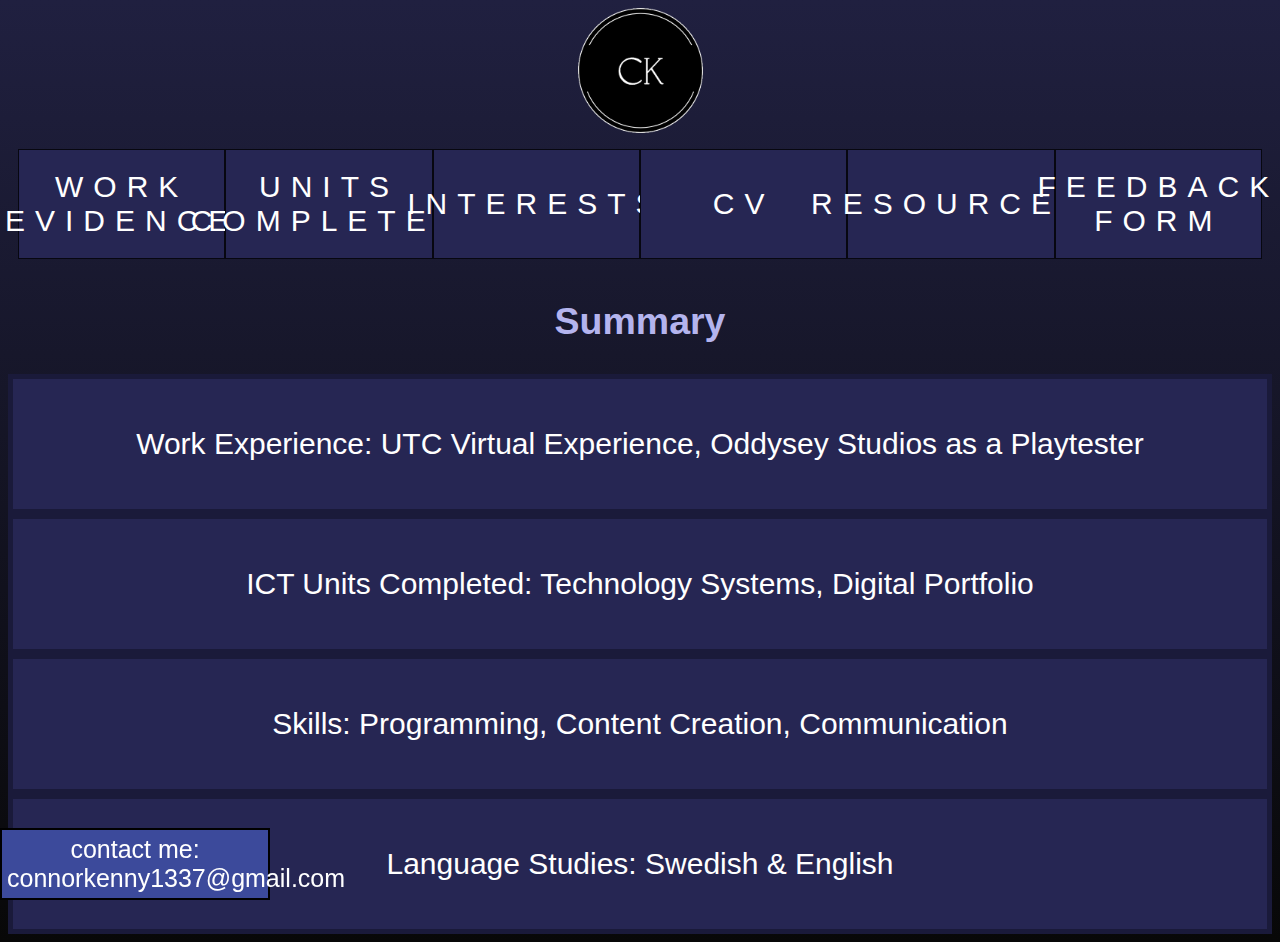
==== index.html @ f593b36f "begin" ====
<!DOCTYPE html>
<html>

<head>
<link rel="stylesheet" href="https://fonts.googleapis.com/css?family=Roboto+Condensed">
<link rel="stylesheet" href="./style.css">
</head>

<body>
<img src="./content/CK.png" alt="LOGO" width="125" height="125">

<div class="header-grid">
    <a href="sites/work.html" class="grid-item-header">WORK EVIDENCE</a>
    <a href="sites/units" class="grid-item-header">UNITS COMPLETED</a>
    <a href="sites/int.html" class="grid-item-header">INTERESTS</a>
    <a href="sites/cv.html" class="grid-item-header">CV</a>
    <a href="sites/res.html" class="grid-item-header">RESOURCES</a>
    <a href="https://docs.google.com/forms/d/e/1FAIpQLSfha4aOzxER2FxFVz_4KJ77Jb30YBOL-Uif8Ct_BqEAw6Asqw/viewform?usp=share_link" class="grid-item-header">FEEDBACK FORM</a>
</div>

<h2>Summary</h2>
<div class="content-grid">
    <div class="grid-item-content-center">Work Experience: UTC Virtual Experience, Oddysey Studios as a Playtester </div>
    <div class="grid-item-content-center">ICT Units Completed: Technology Systems, Digital Portfolio</div>
    <div class="grid-item-content-center">Skills: Programming, Content Creation, Communication</div>
    <div class="grid-item-content-center">Language Studies: Swedish & English</div>
</div>

<div class="footer">
</div>

</body>
</html>
---- style.css ----
html {
    padding: 0;
    background-image: linear-gradient(rgb(32, 32, 64), rgb(8, 8, 8));
    background-size: auto;
    background-repeat: no-repeat;
    min-height: 100%;
    color: white; /* font color */
    font-size: 25px;
    font-family: "Audiowide", sans-serif;
    text-align: center;

}

h1 {
  margin: 0 auto;
  width: 25%;
  padding: 15px;
}

h2{
  color: rgb(180, 180, 238);
}

h3 {
  color: rgb(207, 207, 223);
  margin: 0 auto;
  width: 25%;
  padding: 15px;
}

a {
  display: block;
  color: rgb(207, 207, 223);
}

.content {
  width: 37.5%;
  height: auto;
}

.link {
  color: rgb(81, 158, 202);
}

.topleft {
  position: absolute;
  left: 25px;
  top: 25px;
  text-decoration: none;
  color: white;
}

.header-grid {
  display: grid;
  grid-auto-columns: minmax(0, 1fr);
  grid-auto-flow: column;
  padding: 10px;
  grid-template-areas: 
  ". . . . ."; 
}

.content-grid {
  display: grid; 
  grid-template-columns: 1fr; 
  grid-template-rows: 1fr 1fr 1fr 1fr; 
  gap: 0px 0px; 
  grid-template-areas: 
    "."
    "."
    "."
    ".";
}

.nowrap {
  clear: both;
  display: inline-block;
  overflow: hidden;
  white-space: nowrap;
}

.grid-item-header {
  background-color: rgb(38, 38, 83);
  border: 1px solid rgba(0, 0, 0, 0.8);
  padding: 20px;
  font-size: 30px;
  letter-spacing: 10px;
  text-decoration: none;
  text-align: center;
  color: white;
  transition: letter-spacing 0.25s ease-out 100ms;
  overflow-wrap: break-word;
  text-align: center;
  display: flex;
  justify-content: center;
  align-items: center;
}

.grid-item-header:hover {
  letter-spacing: 12px
}

.grid-item-content {
  background-color: rgb(38, 38, 83);
  border: 5px solid rgba(0, 0, 0, .3);
  padding: 15px;
  font-size: 30px;
  height: 100px;
  text-align: center;
}

.grid-item-content-center {
  overflow-wrap: break-word;
  background-color: rgb(38, 38, 83);
  border: 5px solid rgba(0, 0, 0, .3);
  padding: 15px;
  font-size: 30px;
  height: 100px;
  text-align: center;
  display: flex;
  justify-content: center;
  align-items: center;
}

.footer::before {
  content: "contact me: connorkenny1337@gmail.com";
  text-align: center;
  background-color: rgb(60, 74, 155);;
  border: 2px solid rgb(0, 0, 0);
  position:fixed;
  bottom:0;
  left: 0;
  width:20%;
  padding: 5px;
}
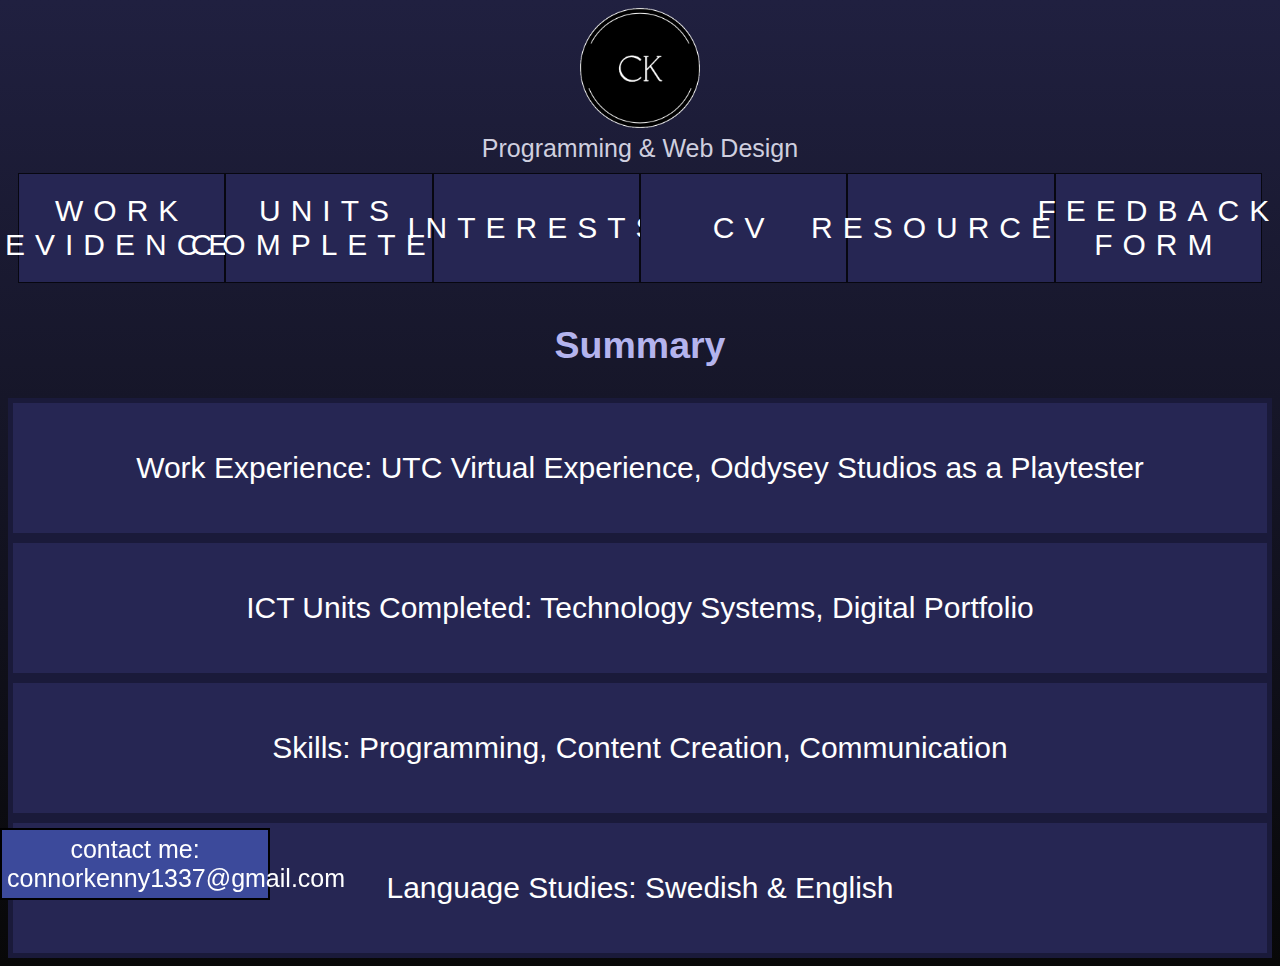
==== commit a3dfc04d: "update" ====
--- a/index.html
+++ b/index.html
@@ -7,7 +7,8 @@
 </head>
 
 <body>
-<img src="./content/CK.png" alt="LOGO" width="125" height="125">
+<img src="./content/CK.png" alt="LOGO" width="120" height="120">
+<a>Programming & Web Design</a>
 
 <div class="header-grid">
     <a href="sites/work.html" class="grid-item-header">WORK EVIDENCE</a>
@@ -30,4 +31,4 @@
 </div>
 
 </body>
-</html>+</html>
